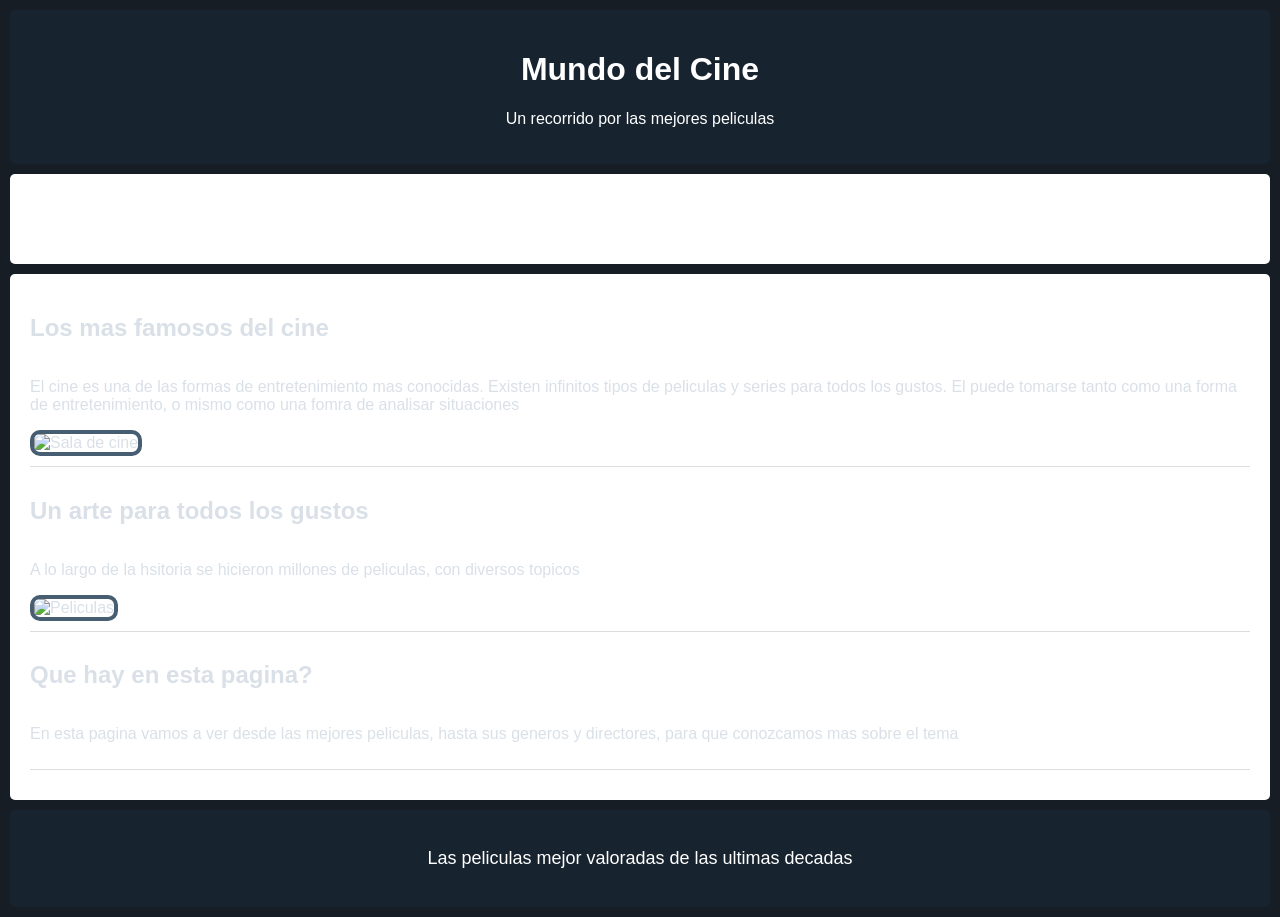
==== index.html @ 6006ea50 "corregido las imagenes" ====
<!DOCTYPE html>
<html lang="es">
<head>
    <meta charset="UTF-8">
    <meta name="viewport" content="width=device-width, initial-scale=1.0">
    <link rel="stylesheet" href="style.css">
    <title>Cine</title>
</head>
<body>
   <header>
    <h1>Mundo del Cine</h1>
    <p>Un recorrido por las mejores peliculas</p>
   </header> 

   <nav> 
    <ul>
    <li><a href="index.html">inicio</a></li>
    <li><a href="peliculas.html">Peliculas</a></li>
    <li><a href="generos.html">Generos</a></li>
    <li><a href="directores.html">Directores</a></li>
    </ul>
   </nav>

   <main>

    <section>

    <h2>Los mas famosos del cine</h2>

    <article>

    <p>El cine es una de las formas de entretenimiento mas conocidas. Existen infinitos tipos de peliculas y series para todos los gustos. El puede tomarse tanto como una forma de entretenimiento, o mismo como una fomra de analisar situaciones</p>
    <img src="https://s7e6w6d2.delivery.rocketcdn.me/wp-content/uploads/2013/11/cines.jpg" alt="Sala de cine">

    </article>

    </section>

    <section>

    <h2>Un arte para todos los gustos</h2>

    <article>

    <p>A lo largo de la hsitoria se hicieron millones de peliculas, con diversos topicos</p>
    <img src="https://diariofemenino.com.ar/df/wp-content/uploads/2025/02/series-y-peliculas.webp" alt="Peliculas">

    </article>

    </section>

    <section>

        <h2>Que hay en esta pagina?</h2>

        <article>
            <p>En esta pagina vamos a ver desde las mejores peliculas, hasta sus generos y directores, para que conozcamos mas sobre el tema</p>
            
        </article>

    </section>
   </main>
   <footer>
    <p>Las peliculas mejor valoradas de las ultimas decadas</p>
   </footer>
</body>
</html>
---- style.css ----
body{
    background-color: #171D25;
    color: #D9E0E7;
    font-family: Arial, sans-serif;
    margin: 0;
    padding: 0;
}

header, nav, main, footer{
    padding: 20px;
    margin: 10px;
    background-color: white;
    border-radius: 5px;
}

header{
    background-color:#17232F ;
    color: white;
    text-align: center;
}

nav ul{
    list-style: none;
    padding: 0;
}

nav ul li{
    display: inline;
    margin-right: 15px;
}

main{
    width: calc(100%-20px
    )
}

section{
    display: flex;
    flex-direction: column;
}

article{
    border-bottom: 1px solid #ddd;
    padding-bottom: 10px;
    margin-bottom: 10px;
}

article img{
    width: 300px;
    height: auto;
}

header img{
    width: 100px;
    height: auto;
}

footer{
    text-align: center;
    font-size: large;
    color: white;
    background-color: #17232F;

}

img{
    border: 4px solid #465D72;
    border-radius: 10px;
}

nav a{
    color: white;
    text-decoration: none;
    margin: 15px;
    font-weight: bold;
}
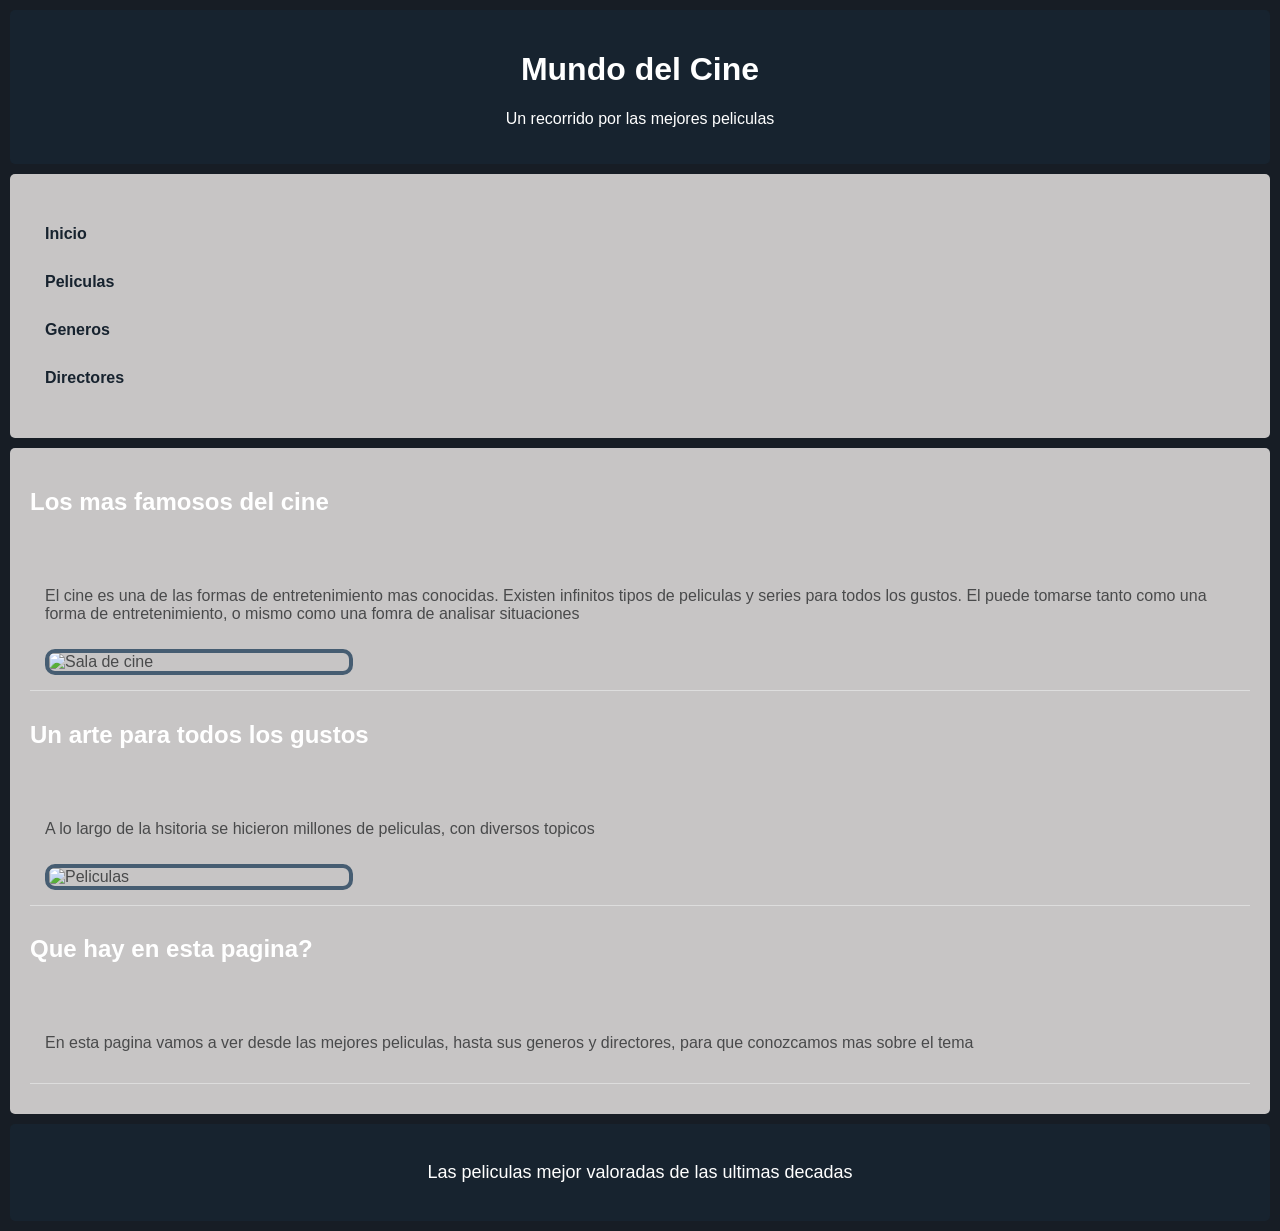
==== commit e5ebaf51: "CSS" ====
--- a/index.html
+++ b/index.html
@@ -14,7 +14,7 @@
 
    <nav> 
     <ul>
-    <li><a href="index.html">inicio</a></li>
+    <li><a href="index.html">Inicio</a></li>
     <li><a href="peliculas.html">Peliculas</a></li>
     <li><a href="generos.html">Generos</a></li>
     <li><a href="directores.html">Directores</a></li>
--- a/style.css
+++ b/style.css
@@ -1,6 +1,6 @@
 body{
     background-color: #171D25;
-    color: #D9E0E7;
+    color: #494a4b;
     font-family: Arial, sans-serif;
     margin: 0;
     padding: 0;
@@ -9,12 +9,12 @@
 header, nav, main, footer{
     padding: 20px;
     margin: 10px;
-    background-color: white;
+    background-color: rgb(199, 197, 197);
     border-radius: 5px;
 }
 
 header{
-    background-color:#17232F ;
+    background-color:#17232F;
     color: white;
     text-align: center;
 }
@@ -24,25 +24,30 @@
     padding: 0;
 }
 
-nav ul li{
-    display: inline;
+nav ul li a{
+    display: inline-block;
     margin-right: 15px;
+    color: #17232F;
 }
 
 main{
-    width: calc(100%-20px
-    )
+    width: auto;
 }
 
 section{
     display: flex;
     flex-direction: column;
+    gap: 20px;
 }
 
 article{
+    display: flex;
+    flex-direction: column;
+    align-items: flex-start;
     border-bottom: 1px solid #ddd;
-    padding-bottom: 10px;
+    padding: 15px;
     margin-bottom: 10px;
+    gap: 10px;
 }
 
 article img{
@@ -60,7 +65,6 @@
     font-size: large;
     color: white;
     background-color: #17232F;
-
 }
 
 img{
@@ -69,9 +73,13 @@
 }
 
 nav a{
-    color: white;
+    color: #17232F;
     text-decoration: none;
     margin: 15px;
     font-weight: bold;
 }
 
+h1, h2, h3{
+    color: #ffffff;
+}
+
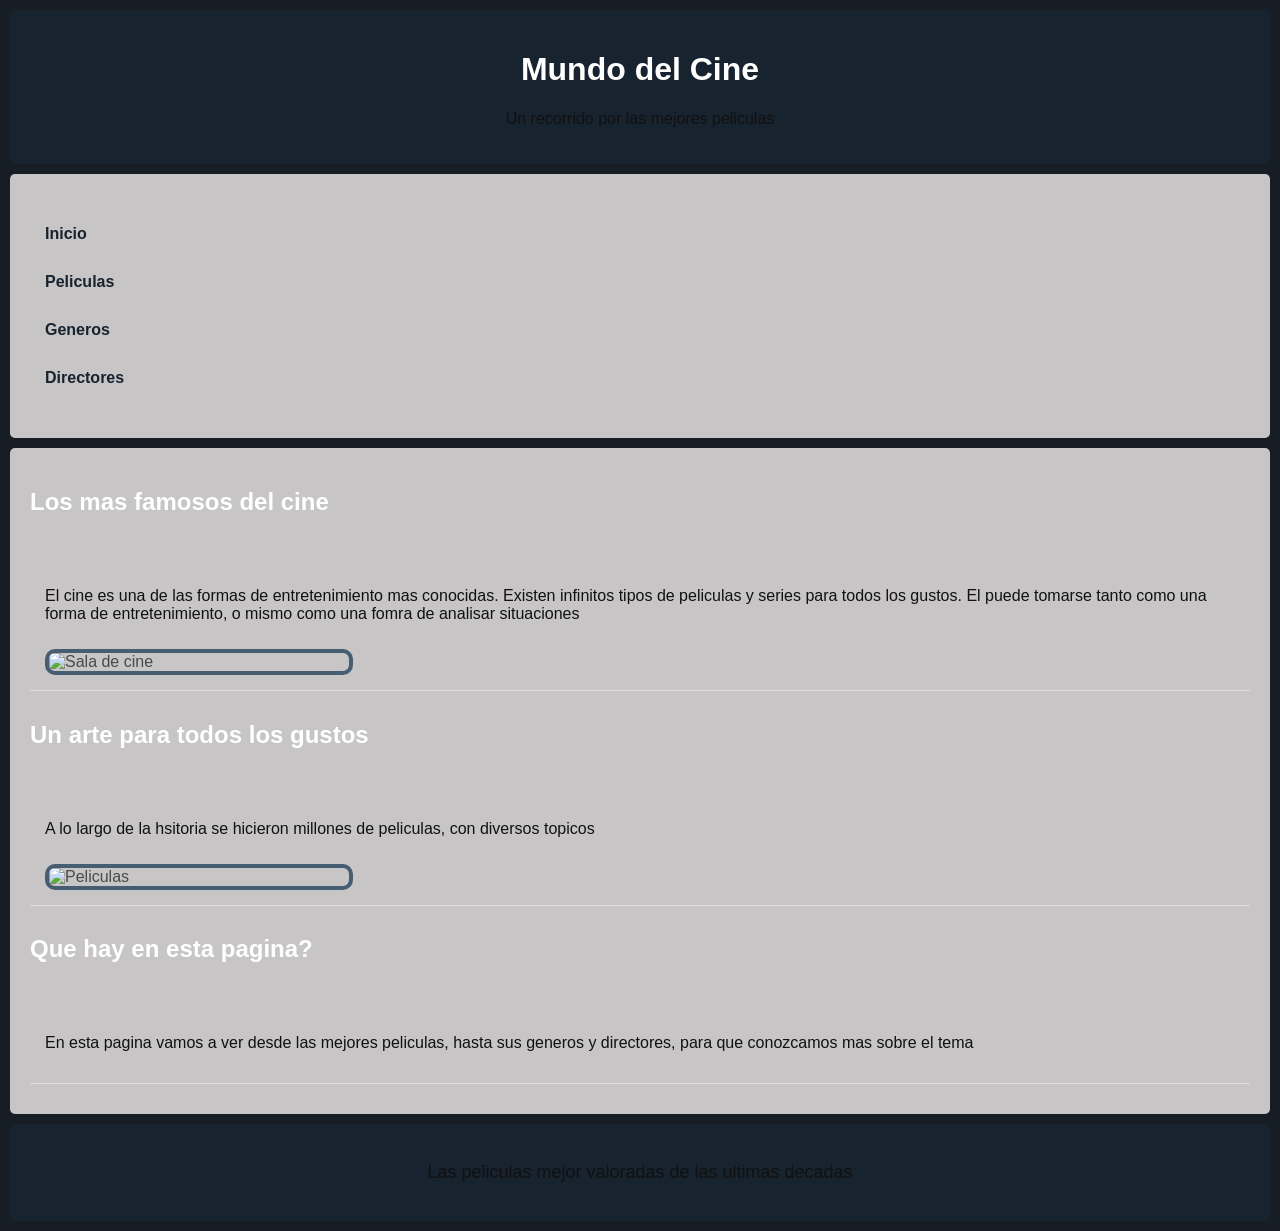
==== commit afc1430c: "css y html" ====
--- a/index.html
+++ b/index.html
@@ -4,7 +4,7 @@
     <meta charset="UTF-8">
     <meta name="viewport" content="width=device-width, initial-scale=1.0">
     <link rel="stylesheet" href="style.css">
-    <title>Cine</title>
+    <title>Inicio</title>
 </head>
 <body>
    <header>
--- a/style.css
+++ b/style.css
@@ -83,3 +83,7 @@
     color: #ffffff;
 }
 
+p{
+    color: #111111;
+}
+
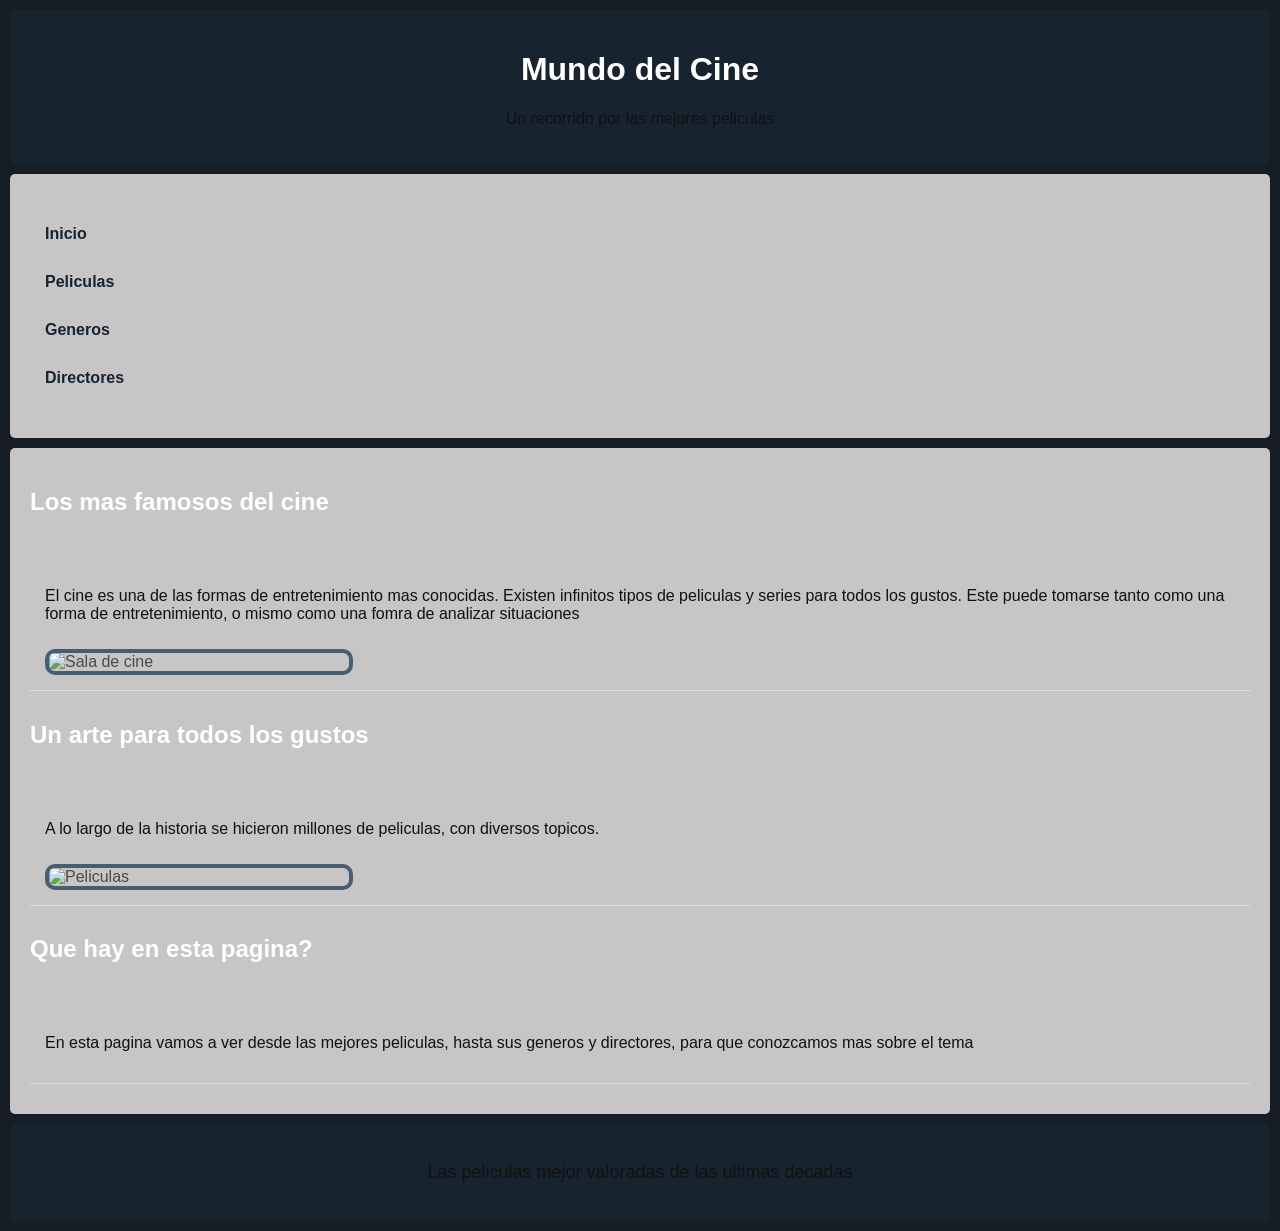
==== commit 68fb8c1c: "htmb listo" ====
--- a/index.html
+++ b/index.html
@@ -29,7 +29,7 @@
 
     <article>
 
-    <p>El cine es una de las formas de entretenimiento mas conocidas. Existen infinitos tipos de peliculas y series para todos los gustos. El puede tomarse tanto como una forma de entretenimiento, o mismo como una fomra de analisar situaciones</p>
+    <p>El cine es una de las formas de entretenimiento mas conocidas. Existen infinitos tipos de peliculas y series para todos los gustos. Este puede tomarse tanto como una forma de entretenimiento, o mismo como una fomra de analizar situaciones</p>
     <img src="https://s7e6w6d2.delivery.rocketcdn.me/wp-content/uploads/2013/11/cines.jpg" alt="Sala de cine">
 
     </article>
@@ -42,7 +42,7 @@
 
     <article>
 
-    <p>A lo largo de la hsitoria se hicieron millones de peliculas, con diversos topicos</p>
+    <p>A lo largo de la historia se hicieron millones de peliculas, con diversos topicos.</p>
     <img src="https://diariofemenino.com.ar/df/wp-content/uploads/2025/02/series-y-peliculas.webp" alt="Peliculas">
 
     </article>
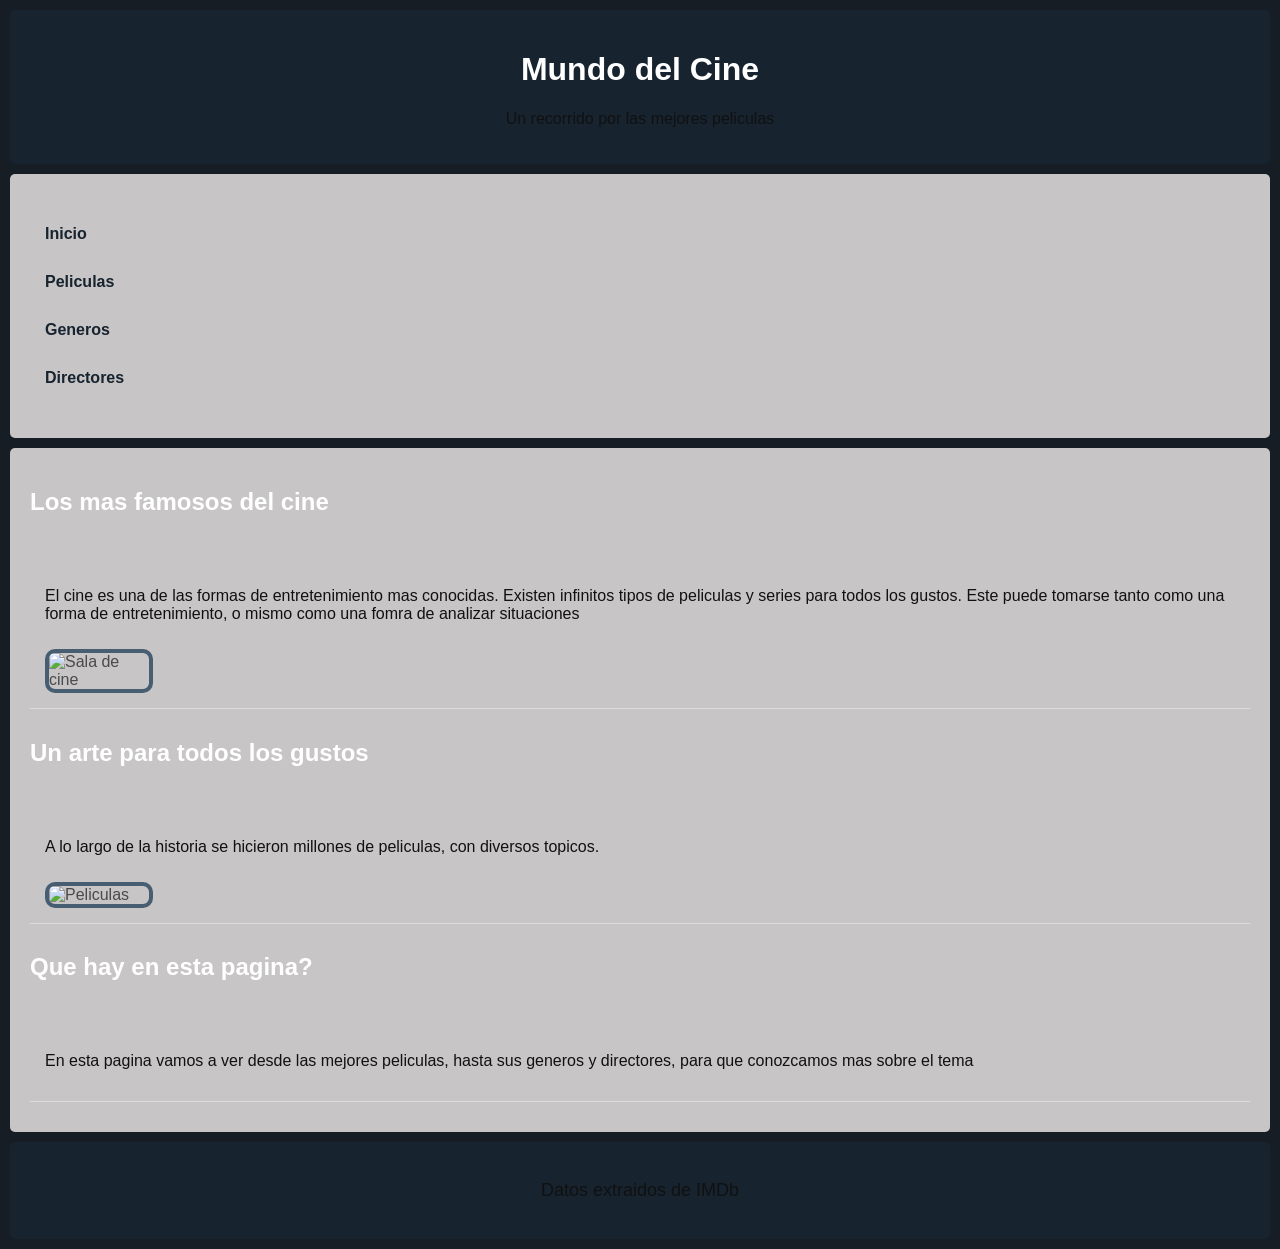
==== commit bf146fd4: "css terminado" ====
--- a/index.html
+++ b/index.html
@@ -61,7 +61,7 @@
     </section>
    </main>
    <footer>
-    <p>Las peliculas mejor valoradas de las ultimas decadas</p>
+    <p>Datos extraidos de IMDb</p>
    </footer>
 </body>
 </html>
--- a/style.css
+++ b/style.css
@@ -1,7 +1,7 @@
 body{
     background-color: #171D25;
     color: #494a4b;
-    font-family: Arial, sans-serif;
+    font-family: arial, sans-serif;
     margin: 0;
     padding: 0;
 }
@@ -14,7 +14,7 @@
 }
 
 header{
-    background-color:#17232F;
+    background-color: #17232F;
     color: white;
     text-align: center;
 }
@@ -51,11 +51,6 @@
 }
 
 article img{
-    width: 300px;
-    height: auto;
-}
-
-header img{
     width: 100px;
     height: auto;
 }
@@ -64,7 +59,7 @@
     text-align: center;
     font-size: large;
     color: white;
-    background-color: #17232F;
+    background-color:#17232F;
 }
 
 img{
@@ -85,5 +80,4 @@
 
 p{
     color: #111111;
-}
-
+}
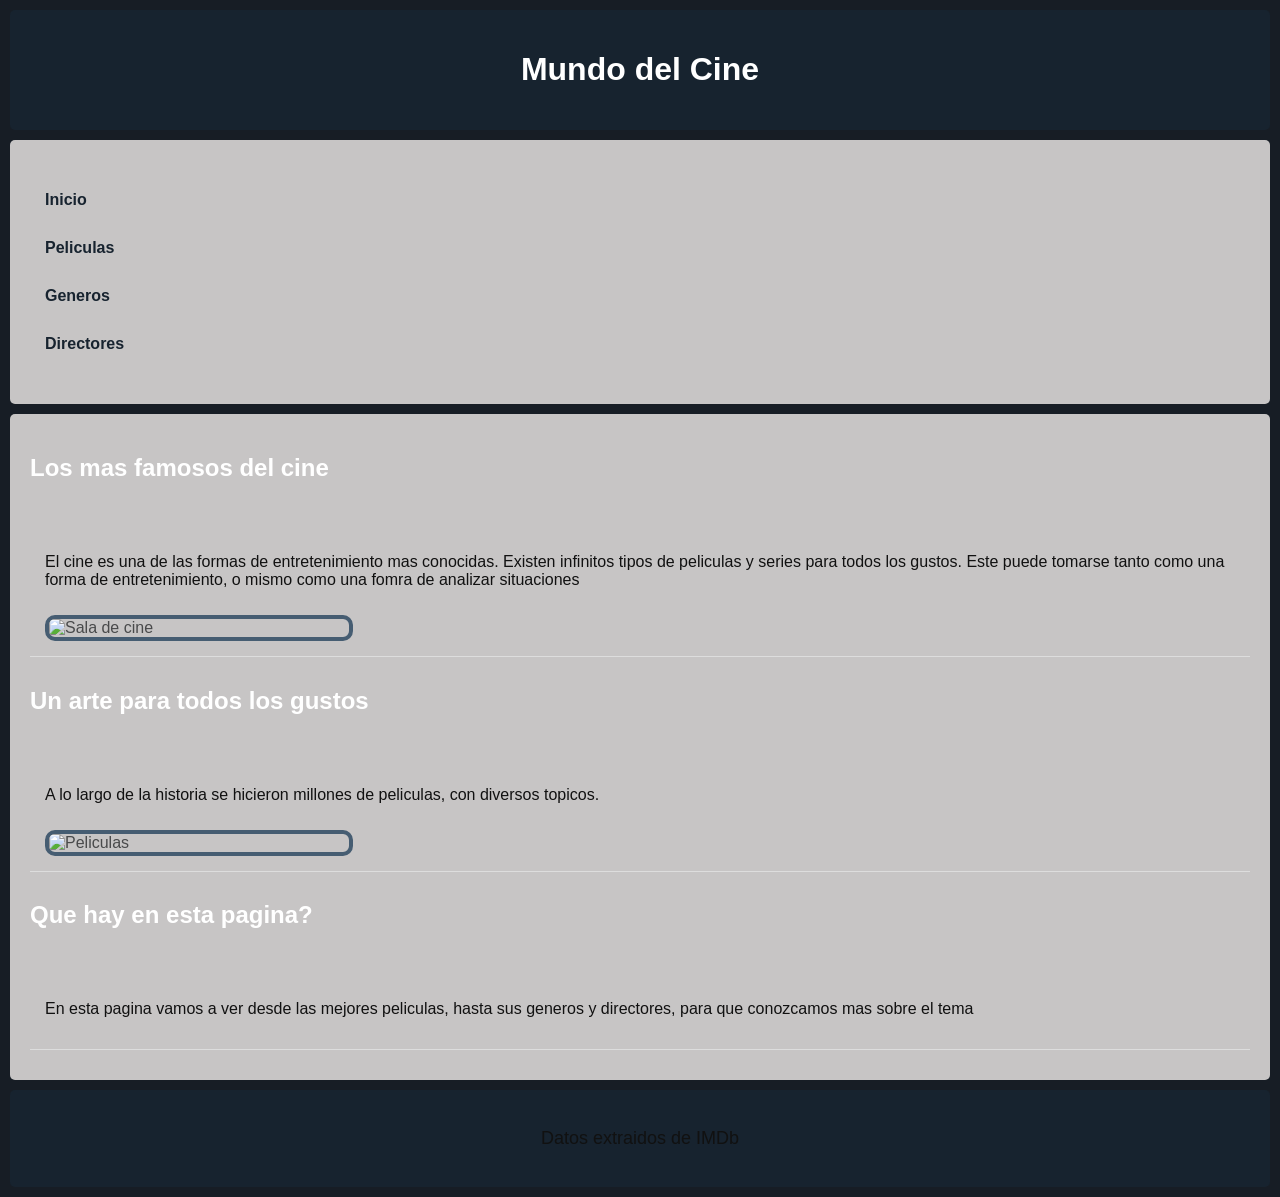
==== commit 402e0819: "html corregido" ====
--- a/index.html
+++ b/index.html
@@ -9,7 +9,7 @@
 <body>
    <header>
     <h1>Mundo del Cine</h1>
-    <p>Un recorrido por las mejores peliculas</p>
+  
    </header> 
 
    <nav> 
--- a/style.css
+++ b/style.css
@@ -1,7 +1,7 @@
 body{
     background-color: #171D25;
     color: #494a4b;
-    font-family: arial, sans-serif;
+    font-family: Arial, sans-serif;
     margin: 0;
     padding: 0;
 }
@@ -14,7 +14,7 @@
 }
 
 header{
-    background-color: #17232F;
+    background-color:#17232F;
     color: white;
     text-align: center;
 }
@@ -51,6 +51,11 @@
 }
 
 article img{
+    width: 300px;
+    height: auto;
+}
+
+header img{
     width: 100px;
     height: auto;
 }
@@ -59,7 +64,7 @@
     text-align: center;
     font-size: large;
     color: white;
-    background-color:#17232F;
+    background-color: #17232F;
 }
 
 img{
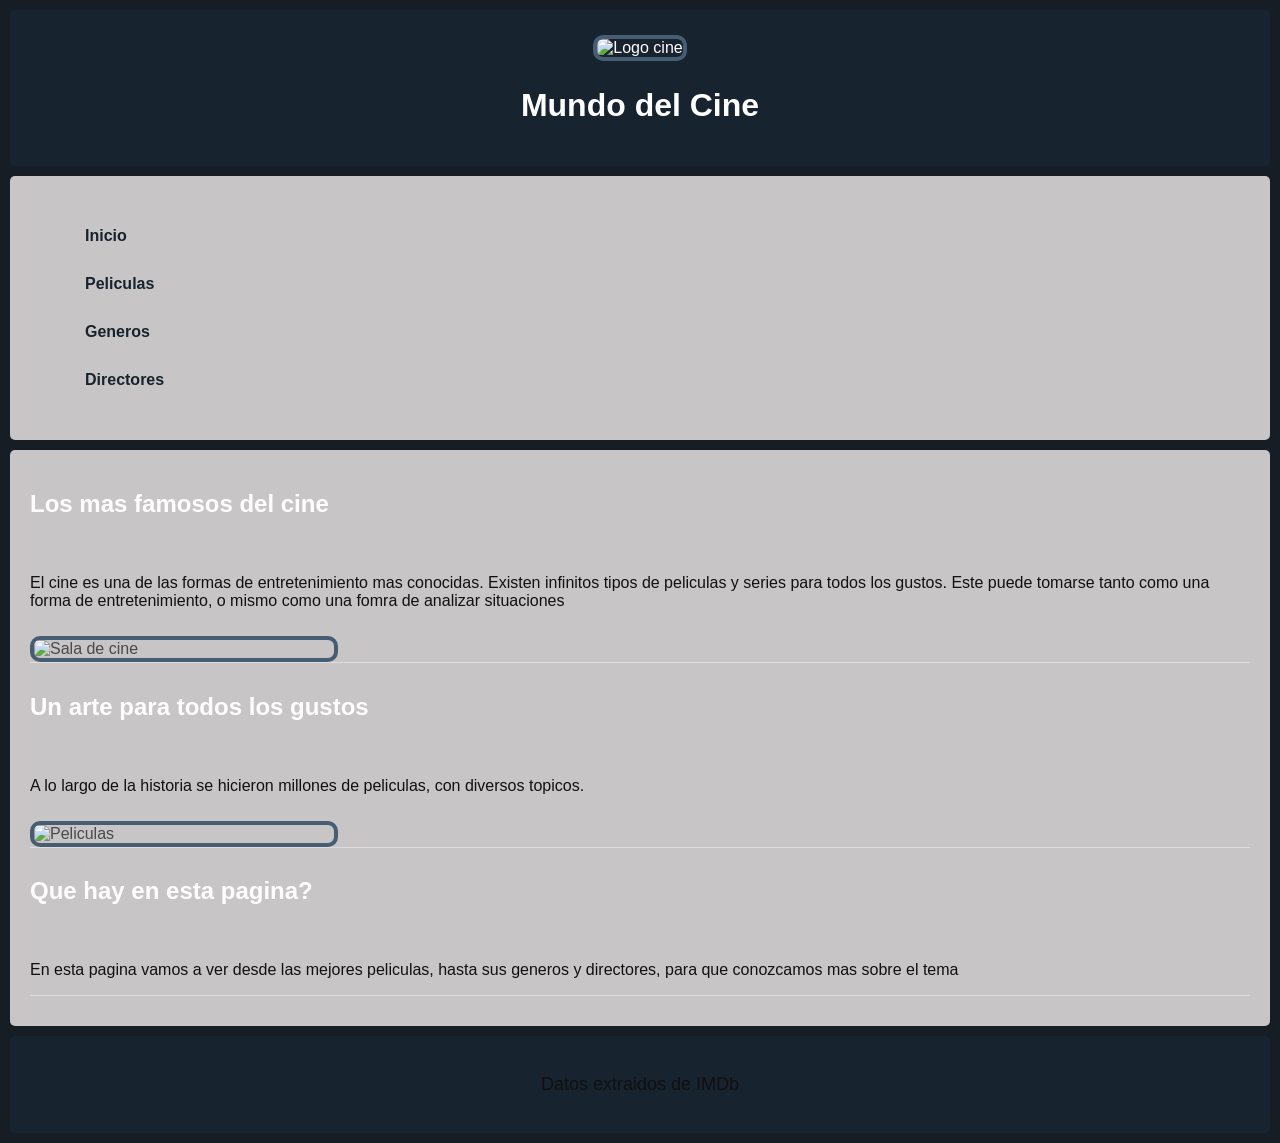
==== commit e17dfb30: "agregado el estilo del logo" ====
--- a/index.html
+++ b/index.html
@@ -8,6 +8,7 @@
 </head>
 <body>
    <header>
+    <img class="logo" src="https://media.canva.com/v2/image-resize/format:PNG/height:626/quality:100/uri:ifs%3A%2F%2FM%2F5861c360-c4d5-4d8d-ac96-73a622afc45c/watermark:F/width:626?csig=AAAAAAAAAAAAAAAAAAAAAA7-plHnB4L7UBLbf-WDgDGWwJB_T4JSwYNn5yyI-yjG&exp=1795063893&osig=AAAAAAAAAAAAAAAAAAAAALWof75XCB5fatK33eZ-Cyd-58LumXk4ZixYnM0WmFcr&signer=media-rpc&token=AAIAAU0AJDU4NjFjMzYwLWM0ZDUtNGQ4ZC1hYzk2LTczYTYyMmFmYzQ1YwAAAAABofIlTAiWBKLKPoRzPVXCHF7JdtJfP_oECTEqBLEpu730hauefg&x-canva-quality=screen" alt="Logo cine">
     <h1>Mundo del Cine</h1>
   
    </header> 
--- a/style.css
+++ b/style.css
@@ -3,7 +3,6 @@
     color: #494a4b;
     font-family: Arial, sans-serif;
     margin: 0;
-    padding: 0;
 }
 
 header, nav, main, footer{
@@ -21,7 +20,6 @@
 
 nav ul{
     list-style: none;
-    padding: 0;
 }
 
 nav ul li a{
@@ -45,7 +43,6 @@
     flex-direction: column;
     align-items: flex-start;
     border-bottom: 1px solid #ddd;
-    padding: 15px;
     margin-bottom: 10px;
     gap: 10px;
 }
@@ -85,4 +82,9 @@
 
 p{
     color: #111111;
+}
+
+.logo{
+    width: 100px;
+    margin: 5px;
 }
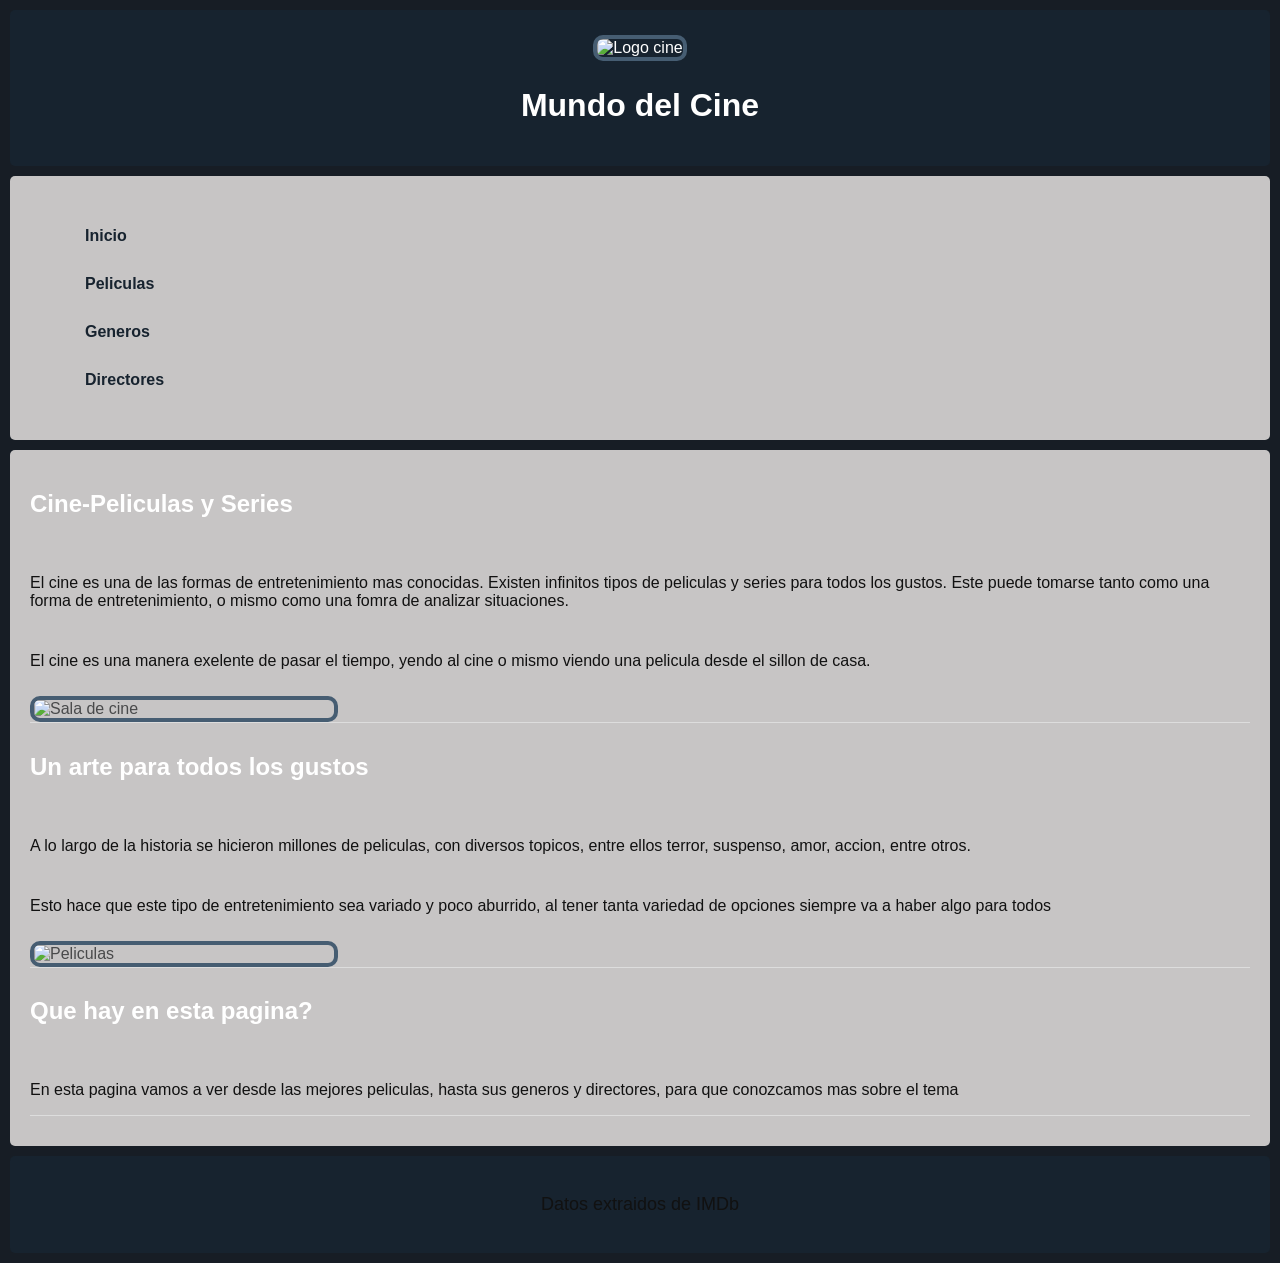
==== commit 8d354b76: "Agregue mas info en los parrafos" ====
--- a/index.html
+++ b/index.html
@@ -8,7 +8,7 @@
 </head>
 <body>
    <header>
-    <img class="logo" src="https://media.canva.com/v2/image-resize/format:PNG/height:626/quality:100/uri:ifs%3A%2F%2FM%2F5861c360-c4d5-4d8d-ac96-73a622afc45c/watermark:F/width:626?csig=AAAAAAAAAAAAAAAAAAAAAA7-plHnB4L7UBLbf-WDgDGWwJB_T4JSwYNn5yyI-yjG&exp=1795063893&osig=AAAAAAAAAAAAAAAAAAAAALWof75XCB5fatK33eZ-Cyd-58LumXk4ZixYnM0WmFcr&signer=media-rpc&token=AAIAAU0AJDU4NjFjMzYwLWM0ZDUtNGQ4ZC1hYzk2LTczYTYyMmFmYzQ1YwAAAAABofIlTAiWBKLKPoRzPVXCHF7JdtJfP_oECTEqBLEpu730hauefg&x-canva-quality=screen" alt="Logo cine">
+    <img class="logo" src="https://i.pinimg.com/1200x/41/fd/90/41fd908e2ca6d12b62bb206e137e76fc.jpg" alt="Logo cine">
     <h1>Mundo del Cine</h1>
   
    </header> 
@@ -26,11 +26,12 @@
 
     <section>
 
-    <h2>Los mas famosos del cine</h2>
+    <h2>Cine-Peliculas y Series</h2>
 
     <article>
 
-    <p>El cine es una de las formas de entretenimiento mas conocidas. Existen infinitos tipos de peliculas y series para todos los gustos. Este puede tomarse tanto como una forma de entretenimiento, o mismo como una fomra de analizar situaciones</p>
+    <p>El cine es una de las formas de entretenimiento mas conocidas. Existen infinitos tipos de peliculas y series para todos los gustos. Este puede tomarse tanto como una forma de entretenimiento, o mismo como una fomra de analizar situaciones.</p>
+    <p>El cine es una manera exelente de pasar el tiempo, yendo al cine o mismo viendo una pelicula desde el sillon de casa.</p>
     <img src="https://s7e6w6d2.delivery.rocketcdn.me/wp-content/uploads/2013/11/cines.jpg" alt="Sala de cine">
 
     </article>
@@ -43,7 +44,8 @@
 
     <article>
 
-    <p>A lo largo de la historia se hicieron millones de peliculas, con diversos topicos.</p>
+    <p>A lo largo de la historia se hicieron millones de peliculas, con diversos topicos, entre ellos terror, suspenso, amor, accion, entre otros. </p>
+    <p>Esto hace que este tipo de entretenimiento sea variado y poco aburrido, al tener tanta variedad de opciones siempre va a haber algo para todos</p>
     <img src="https://diariofemenino.com.ar/df/wp-content/uploads/2025/02/series-y-peliculas.webp" alt="Peliculas">
 
     </article>
